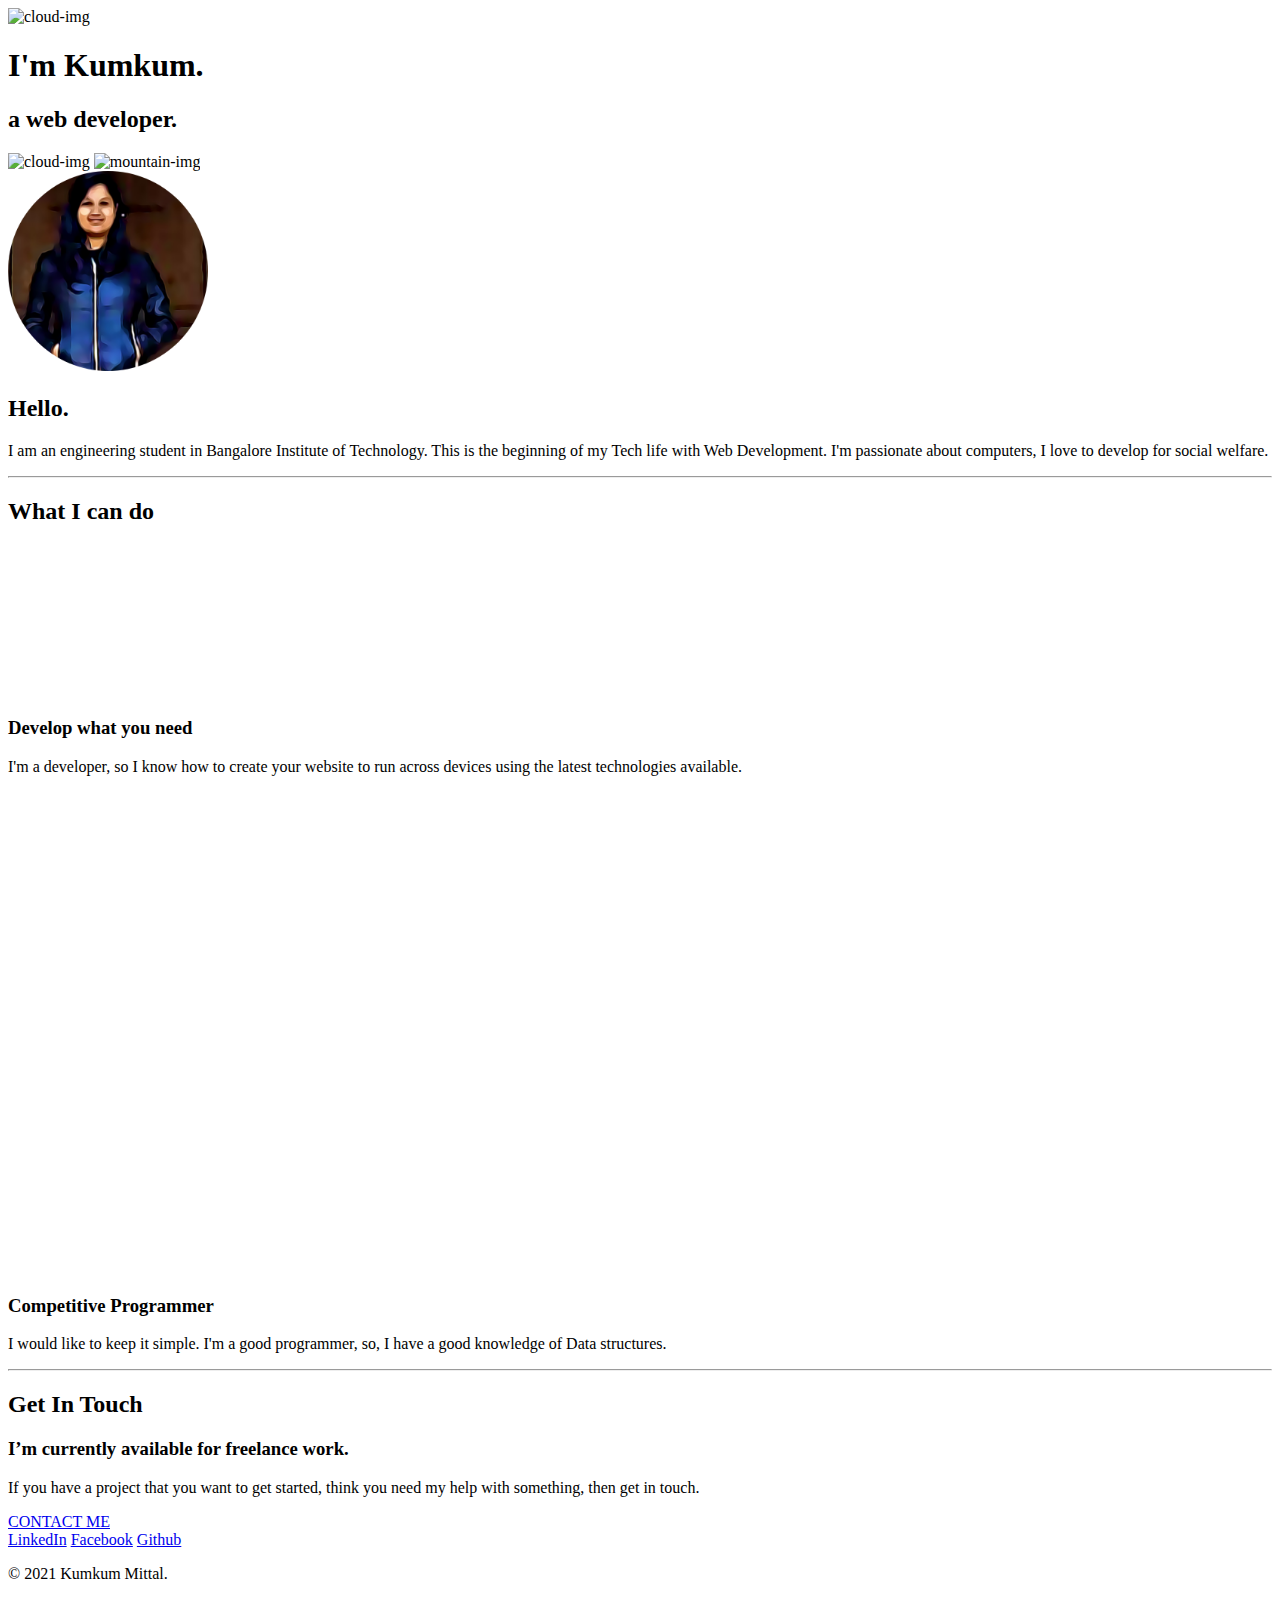
==== indexpage.html @ d573195b "Add files via upload" ====
<!DOCTYPE html>
<html lang="en">

<head>
    <meta charset="UTF-8">
    <meta name="viewport" content="width=device-width, initial-scale=1.0">
    <title>Kumkum Mittal</title>
    <link rel="stylesheet" href="new.css">
    <link rel="icon" href="favicon (2).ico">
    <link rel="preconnect" href="https://fonts.gstatic.com">
    <link rel="preconnect" href="https://fonts.gstatic.com">
    <link
        href="https://fonts.googleapis.com/css2?family=Merriweather:ital,wght@1,700&family=Montserrat:ital,wght@1,300&family=Sacramento&display=swap"
        rel="stylesheet">
</head>

<body>
    <div class="top-container">
        <img class="top-cloud" src="images\cloud.png" alt="cloud-img">
        <h1>I'm Kumkum.</h1>
        <h2 class="intro"> a web developer.</h2>
        <img class="bottom-cloud" src="images\cloud.png" alt="cloud-img">
        <!-- <img src="images\cloud.png" alt="cloud-img"> -->
        <img src="images\mountain.png" alt="mountain-img">
    </div>
    <div class="middle-container">
        <div class="profile">
            <img width="200px" height="200px" src="circle-cropped (2).png" alt="">
            <h2>Hello.</h2>
            <p class="bio">I am an engineering student in Bangalore Institute of Technology. This is the beginning of my Tech life
                with Web Development. I'm passionate about computers, I love to develop for social welfare.</p>
        </div>
        <hr>
        <div class="skills">
            <h2>What I can do</h2>
            <div class="skill-row">
                <iframe src="https://giphy.com/embed/H83F4AfL798AmtKXIL"  frameBorder="0"
                    class="giphy-embed" allowFullScreen></iframe>
                <p><a href="https://giphy.com/stickers/developer-dev-software-H83F4AfL798AmtKXIL"></a></p>
                <h3>Develop what you need</h3>
                <p>I'm a developer, so I know how to create your website to run across devices using the latest
                    technologies available.</p>
            </div>
            <div class="skill-row">
                <iframe src="https://giphy.com/embed/GnTHlXYp08VDJllWj7" width="480" height="480" frameBorder="0" class="pro" allowFullScreen></iframe><p><a href="https://giphy.com/gifs/code-development-javascript-GnTHlXYp08VDJllWj7"></a></p>
                <h3>Competitive Programmer</h3>
                <p>I would like to keep it simple. I'm a good programmer, so, I have a good knowledge of Data structures.</p>
            </div>
        </div>
        <hr>
        <div class="contact-me">
            <h2>Get In Touch</h2>
            <h3>I’m currently available for freelance work.</h3>
            <p class="end"> If you have a project that you want to get started, think you need my help with something, then get in
                touch.</p>
            <a class="btn" href="mailto:kumkummittal344@gmail.com">CONTACT ME</a>
        </div>
    </div>


    <div class="bottom-container">
        <a class="footer-link" href="https://www.linkedin.com/in/kumkum-mittal-6a5b511b6/">LinkedIn</a>
        <a class="footer-link" href="https://www.facebook.com/kumkum.mittal.77">Facebook</a>
        <a class="footer-link" href="https://github.com/KumkumMittal">Github</a>
        <p class="copyright">© 2021 Kumkum Mittal.</p>
    </div>

</body>

</html>
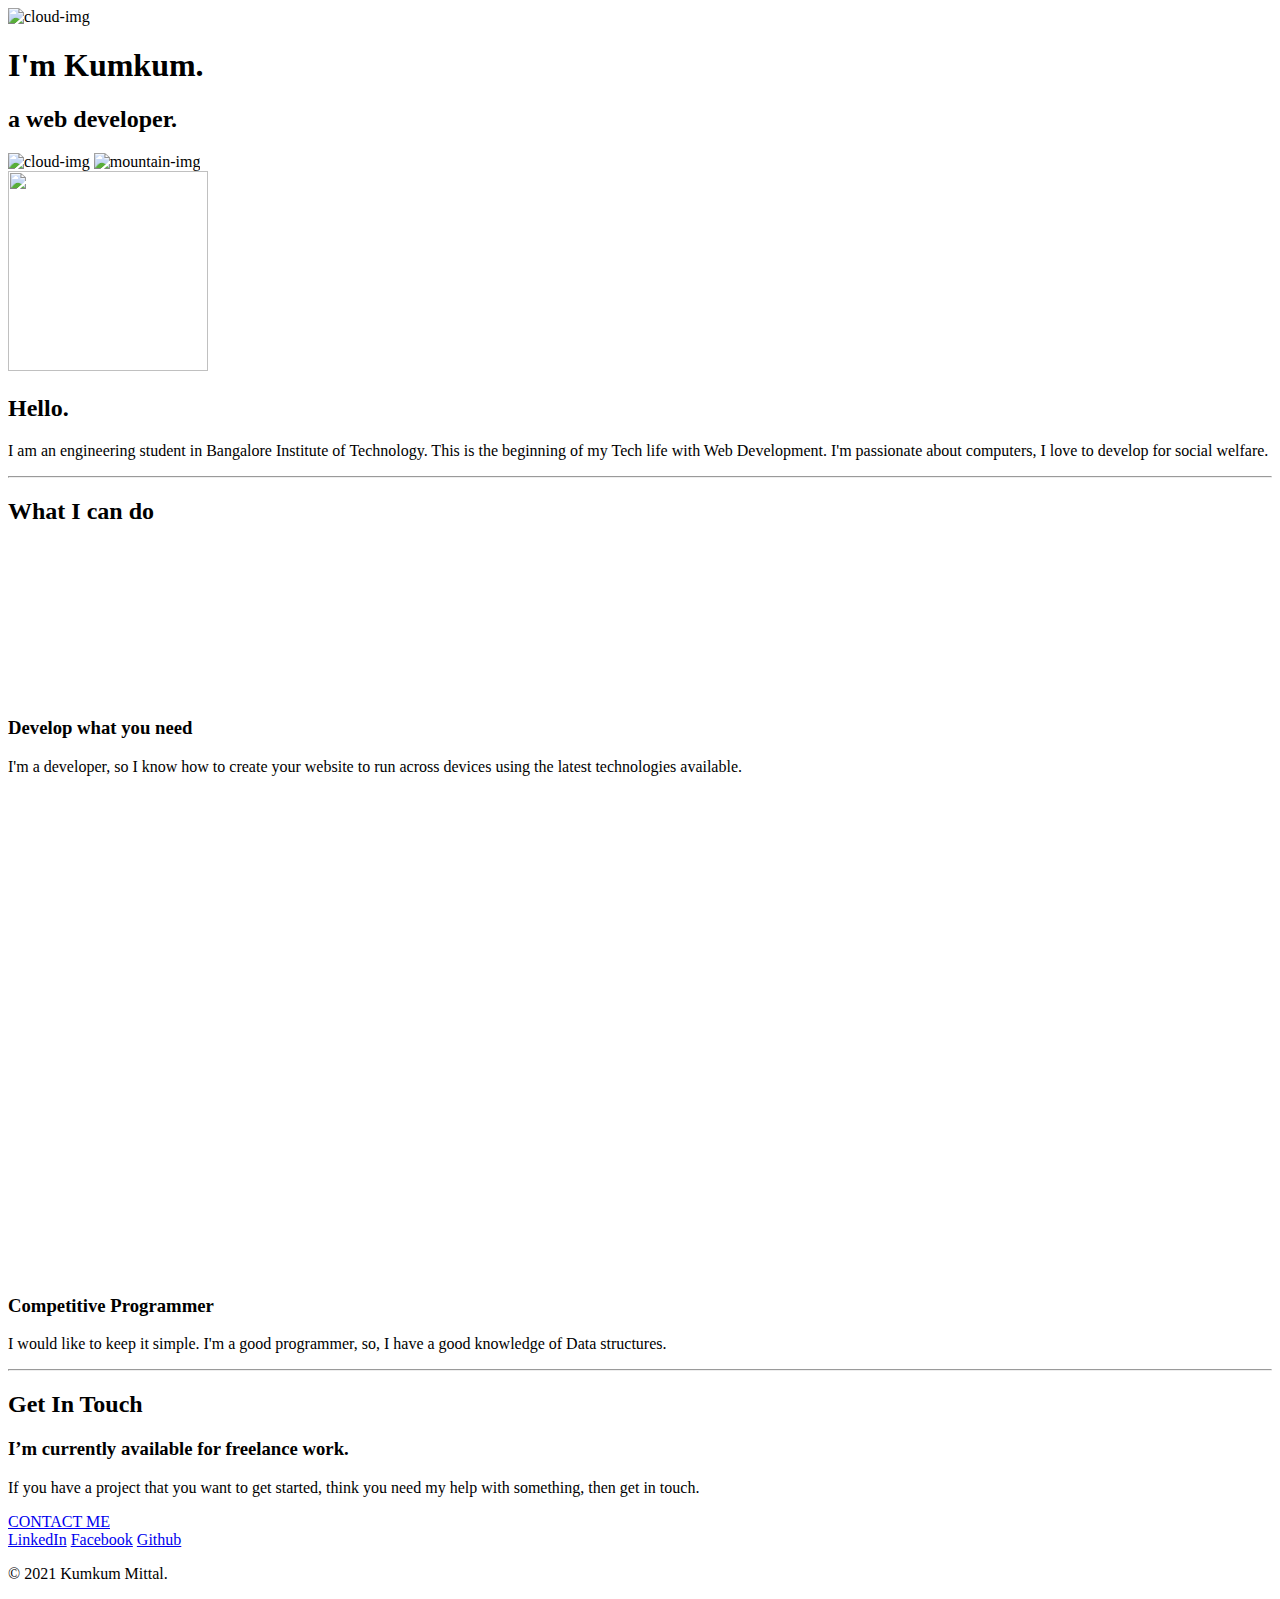
==== commit 5efd51ca: "Update indexpage.html" ====
--- a/indexpage.html
+++ b/indexpage.html
@@ -5,8 +5,8 @@
     <meta charset="UTF-8">
     <meta name="viewport" content="width=device-width, initial-scale=1.0">
     <title>Kumkum Mittal</title>
-    <link rel="stylesheet" href="new.css">
-    <link rel="icon" href="favicon (2).ico">
+    <link rel="stylesheet" href="https://github.com/KumkumMittal/My-CV/blob/main/style.css?raw=true">
+    <link rel="icon" href="https://github.com/KumkumMittal/My-CV/blob/main/favicon%20(2).ico?raw=true">
     <link rel="preconnect" href="https://fonts.gstatic.com">
     <link rel="preconnect" href="https://fonts.gstatic.com">
     <link
@@ -16,16 +16,16 @@
 
 <body>
     <div class="top-container">
-        <img class="top-cloud" src="images\cloud.png" alt="cloud-img">
+        <img class="top-cloud" src="https://github.com/KumkumMittal/My-CV/blob/main/cloud.png?raw=true" alt="cloud-img">
         <h1>I'm Kumkum.</h1>
         <h2 class="intro"> a web developer.</h2>
-        <img class="bottom-cloud" src="images\cloud.png" alt="cloud-img">
+        <img class="bottom-cloud" src="https://github.com/KumkumMittal/My-CV/blob/main/cloud.png?raw=true" alt="cloud-img">
         <!-- <img src="images\cloud.png" alt="cloud-img"> -->
-        <img src="images\mountain.png" alt="mountain-img">
+        <img src="https://github.com/KumkumMittal/My-CV/blob/main/mountain.png?raw=true" alt="mountain-img">
     </div>
     <div class="middle-container">
         <div class="profile">
-            <img width="200px" height="200px" src="circle-cropped (2).png" alt="">
+            <img width="200px" height="200px" src="https://github.com/KumkumMittal/My-CV/blob/main/circle-cropped%20(2).png?raw=true" alt="">
             <h2>Hello.</h2>
             <p class="bio">I am an engineering student in Bangalore Institute of Technology. This is the beginning of my Tech life
                 with Web Development. I'm passionate about computers, I love to develop for social welfare.</p>
@@ -67,4 +67,4 @@
 
 </body>
 
-</html>+</html>
